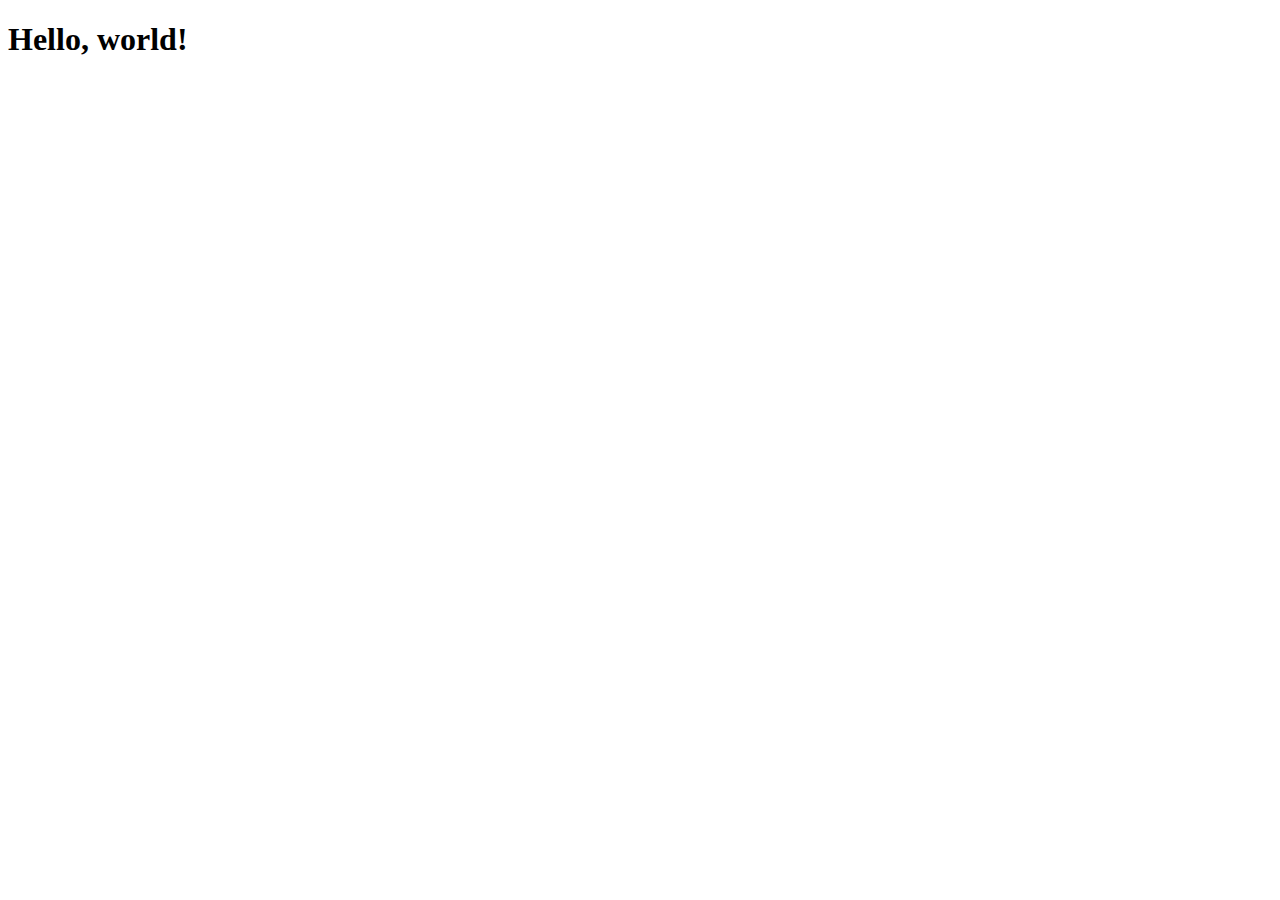
==== index.html @ fda9a9b1 "Commit inicial (aulas 1-10)" ====
<!DOCTYPE html>
<html lang="en">
    <head>
        <meta charset="UTF-8">
        <meta name="viewport" content="width=device-width, initial-scale=1.0">
        <title>Document</title>
    </head>

    <body>
        <h1>Hello, world!</h1>    

        <script src="sandbox.js">
        </script>
    </body>
</html>
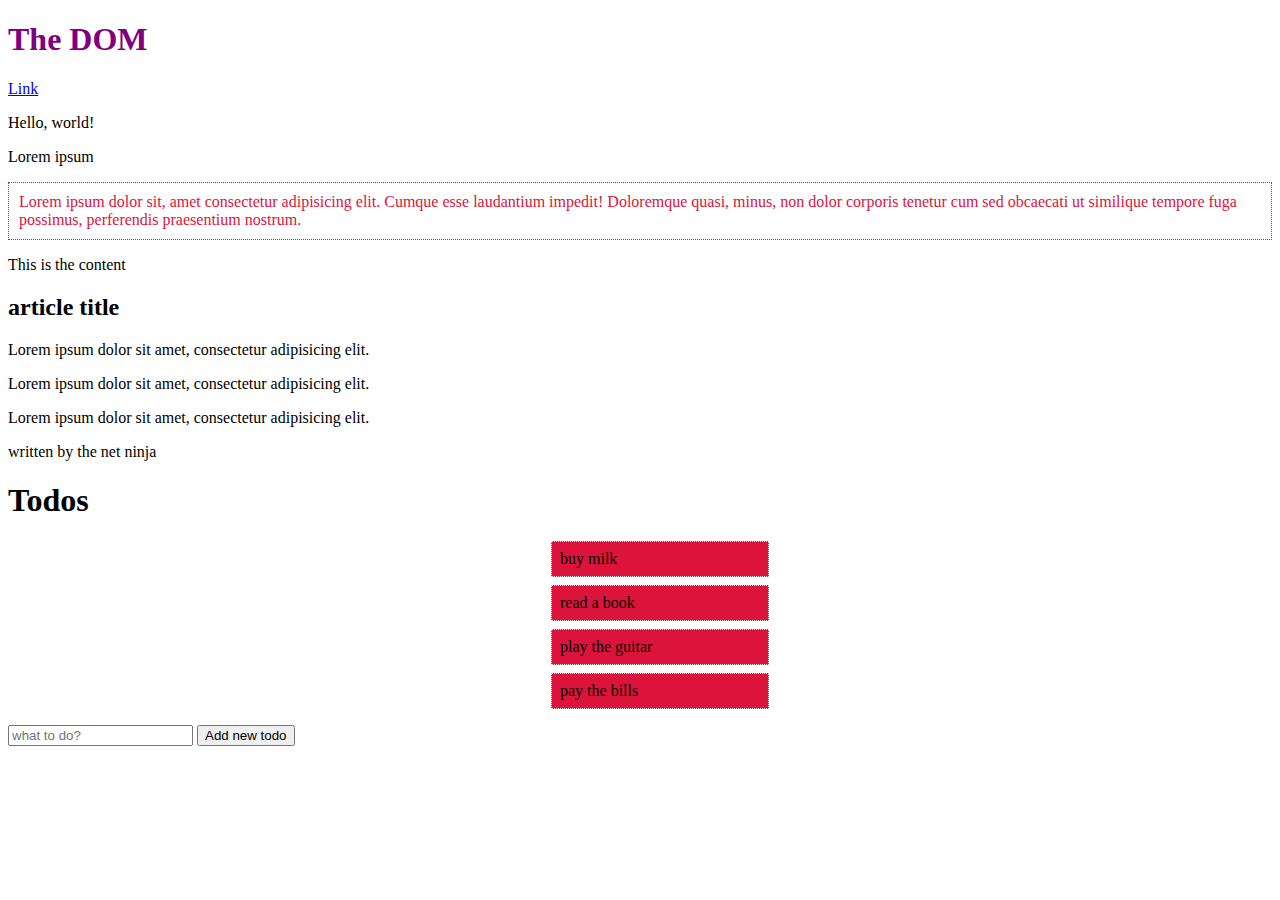
==== commit 3538918d: "Atualizado (aulas 40-55)" ====
--- a/index.html
+++ b/index.html
@@ -3,11 +3,56 @@
     <head>
         <meta charset="UTF-8">
         <meta name="viewport" content="width=device-width, initial-scale=1.0">
+        <link rel="stylesheet" href="styles.css">
         <title>Document</title>
     </head>
 
     <body>
-        <h1>Hello, world!</h1>    
+        <div>
+            <h1 id="page-title" style="color: purple;">The DOM</h1>
+
+            <a href="https://www.google.com">Link</a>
+
+        <div>
+            <p>Hello, world!</p>
+            <p>Lorem ipsum</p>
+            <p class="error test">Lorem ipsum dolor sit, amet consectetur adipisicing elit. Cumque esse laudantium impedit! Doloremque quasi, minus, non dolor corporis tenetur cum sed obcaecati ut similique tempore fuga possimus, perferendis praesentium nostrum.</p>
+        </div>
+
+            <div class="content">
+                <p>This is the content</p>
+            </div>
+        </div>
+
+        <article>
+            <h2>article title</h2>
+            <p>Lorem ipsum dolor sit amet, consectetur adipisicing elit.</p>
+            <p>Lorem ipsum dolor sit amet, consectetur adipisicing elit.</p>
+            <p>Lorem ipsum dolor sit amet, consectetur adipisicing elit.</p>
+            <div>written by the net ninja</div>
+        </article>
+
+        <h1>Todos</h1>
+
+        <ul>
+            <li>buy milk</li>
+            <li>read a book</li>
+            <li>play the guitar</li>
+            <li>pay the bills</li>
+        </ul>
+
+        <input type="text" placeholder="what to do?">
+        <button>Add new todo</button>
+
+        <!-- DESAFIO AULA 51 -->
+        <!-- <p>lorem error ipsum</p>
+        <p>lorem success ipsum</p>
+        <p>lorem ipsum lorem</p>
+        <p>lorem ipsum success</p>
+        <p>error lorem ipsum</p>
+        <p>lorem ipsum lorem</p>
+        <p>lorem ipsum error</p>
+        <p>success lorem ipsum</p> -->
 
         <script src="sandbox.js">
         </script>
--- a/styles.css
+++ b/styles.css
@@ -0,0 +1,25 @@
+.error {
+    padding: 10px;
+    color: crimson;
+    border: 1px dotted crimson;
+}
+
+.success {
+    padding: 10px;
+    color: limegreen;
+    border: 1px dotted limegreen;
+}
+
+li {
+    list-style-type: none;
+    max-width: 200px;
+    padding: 8px;
+    margin: 8px auto;
+    background: crimson;
+    border: 1px dotted #ddd;
+}
+
+.done{
+    background-color: limegreen;
+    text-decoration: line-through;
+}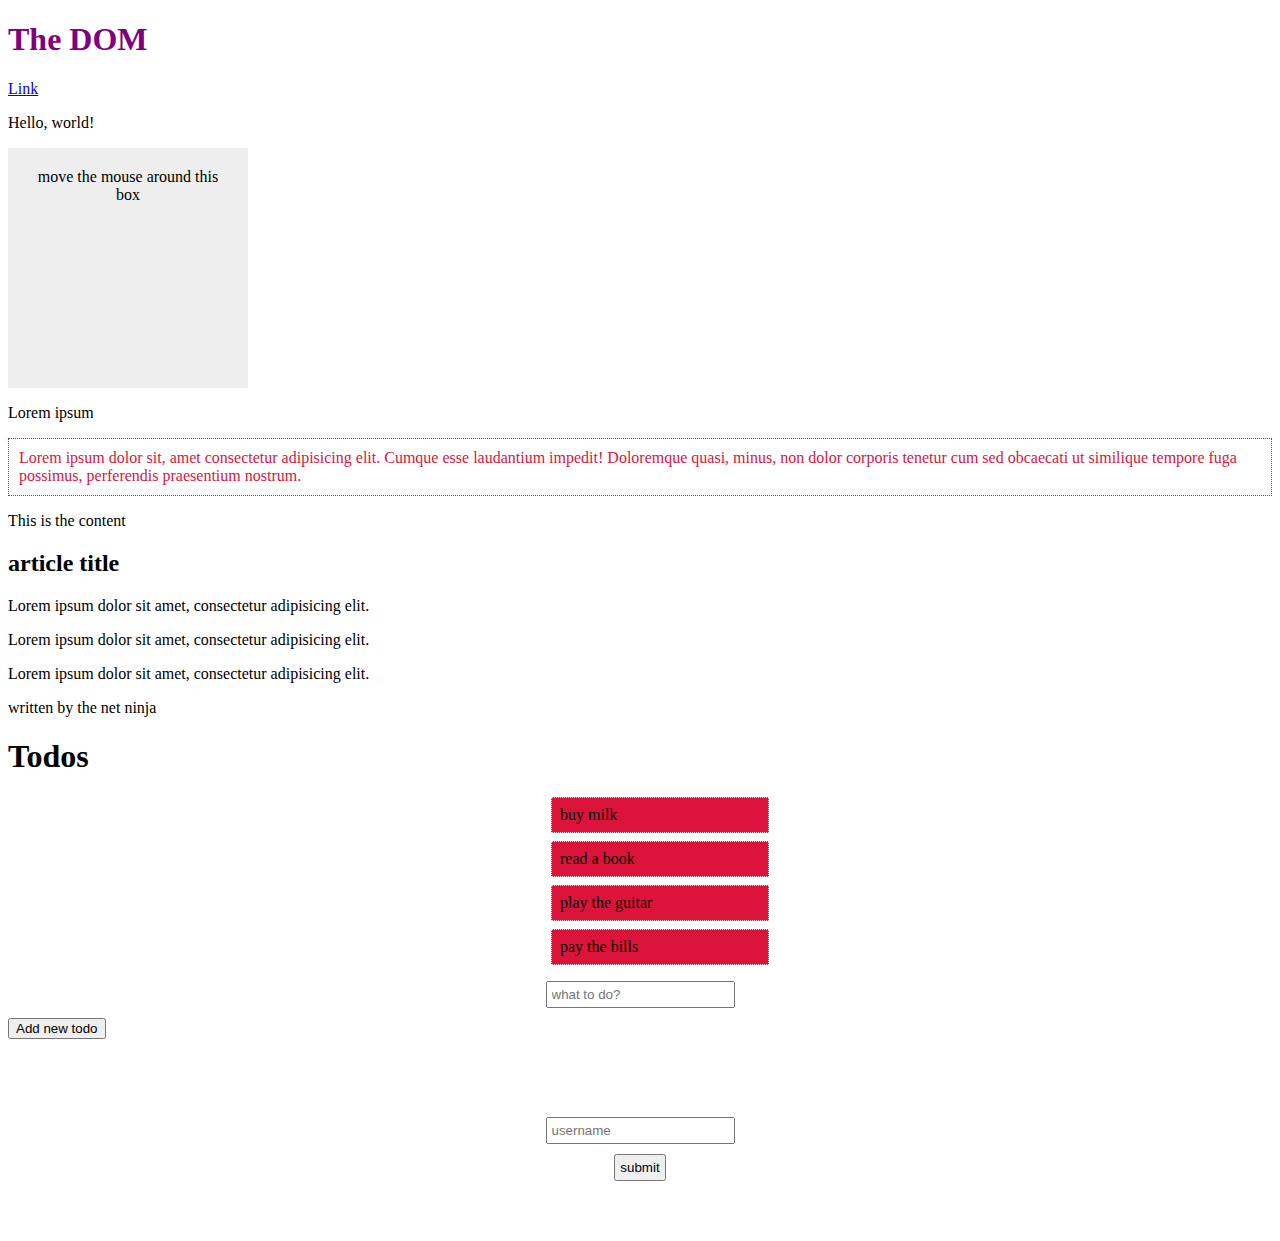
==== commit c1bcd3bc: "Atualizado (aulas 56-60)" ====
--- a/index.html
+++ b/index.html
@@ -14,7 +14,8 @@
             <a href="https://www.google.com">Link</a>
 
         <div>
-            <p>Hello, world!</p>
+            <p class="copy-me">Hello, world!</p>
+            <div class="box">move the mouse around this box</div>
             <p>Lorem ipsum</p>
             <p class="error test">Lorem ipsum dolor sit, amet consectetur adipisicing elit. Cumque esse laudantium impedit! Doloremque quasi, minus, non dolor corporis tenetur cum sed obcaecati ut similique tempore fuga possimus, perferendis praesentium nostrum.</p>
         </div>
@@ -44,6 +45,12 @@
         <input type="text" placeholder="what to do?">
         <button>Add new todo</button>
 
+        <br><br>
+        <form action="" class="signup-form">
+            <input type="text" name="username" placeholder="username">
+            <input type="submit" value="submit">
+        </form>
+
         <!-- DESAFIO AULA 51 -->
         <!-- <p>lorem error ipsum</p>
         <p>lorem success ipsum</p>
--- a/styles.css
+++ b/styles.css
@@ -22,4 +22,25 @@
 .done{
     background-color: limegreen;
     text-decoration: line-through;
+}
+
+.box {
+    width: 200px;
+    height: 200px;
+    background-color: #eee;
+    text-align: center;
+    padding: 20px;
+}
+
+form {
+    max-width: 200px;
+    margin: 40px auto;
+    background: white;
+    padding: 10px;
+}
+
+input {
+    display: block;
+    margin: 10px auto;
+    padding: 4px;
 }